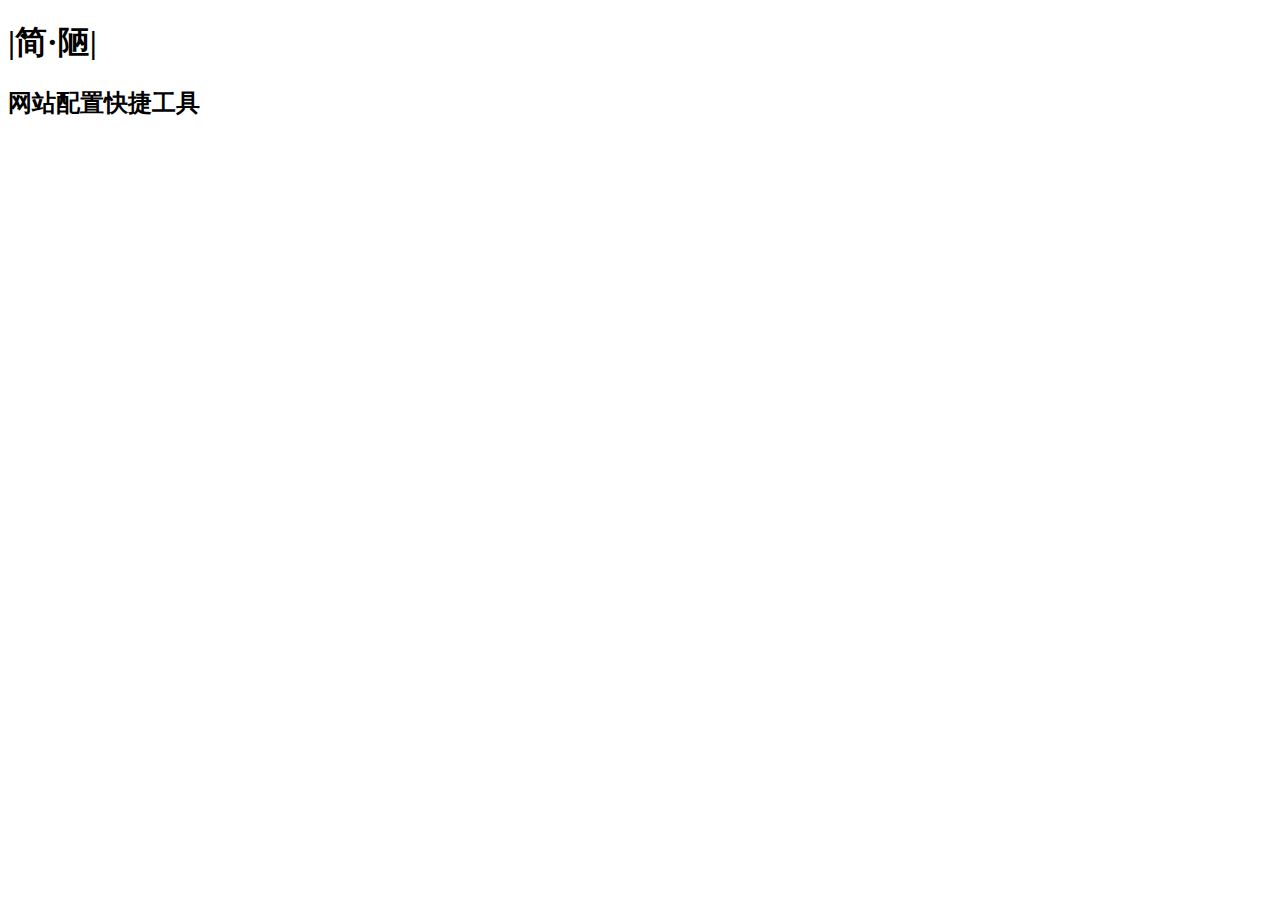
==== --file/index.html @ 55f3dafa "ver: 1.0.20220619-0" ====
<!DOCTYPE html>
<html lang="ch">

<head>
	<meta charset="UTF-8">
	<meta name="viewport" content="width=device-width, initial-scale=1.0">
	<title>网站配置快捷工具 - |简·陋|</title>
	<link rel="stylesheet" type="text/css" href="common.css" />
	<script type="text/javascript" src="scpo-webreq.js"></script>
</head>

<body>
	<h1>|简·陋|</h1>
	<h2>网站配置快捷工具</h2>
	<br />
	<ul id="ulist"></ul>
	<script type="text/javascript">
		"use strict";
		var list;
		function dolist() {
			var i, li;
			for (i in list) {
				li = document.createElement("li");
				li.innerHTML = '<li><a href="' + i + '/">' + (list[i] ? list[i] : i) + '</a></li>';
				ulist.appendChild(li);
			}
		}
		ScpoWR.fget('list.php').then(function (data) {
			list = JSON.parse(data);
			dolist();
		});
	</script>
</body>

</html>
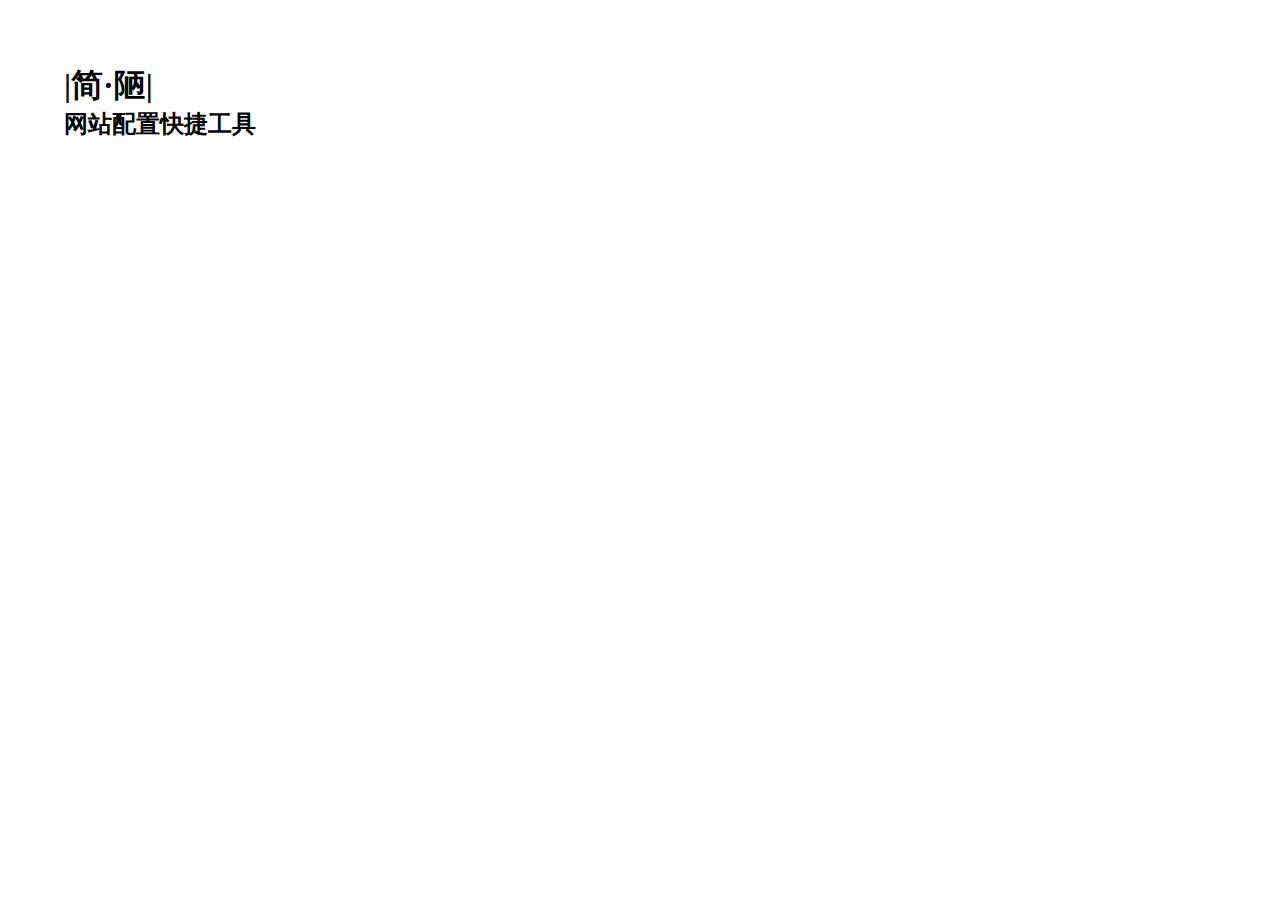
==== commit 4c521114: "fix, add: 修改了目录混乱问题, 增加logo" ====
--- a/--file/index.html
+++ b/--file/index.html
@@ -5,8 +5,9 @@
 	<meta charset="UTF-8">
 	<meta name="viewport" content="width=device-width, initial-scale=1.0">
 	<title>网站配置快捷工具 - |简·陋|</title>
-	<link rel="stylesheet" type="text/css" href="common.css" />
-	<script type="text/javascript" src="scpo-webreq.js"></script>
+	<link rel="shortcut icon" href="/logo.ico">
+	<link rel="stylesheet" type="text/css" href="/common.css" />
+	<script type="text/javascript" src="/scpo-webreq.js"></script>
 </head>
 
 <body>
--- a/common.css
+++ b/common.css
@@ -0,0 +1,9 @@
+* {
+	padding: 0;
+	margin: 0;
+	position: relative;
+}
+
+body {
+	padding: 5%;
+}